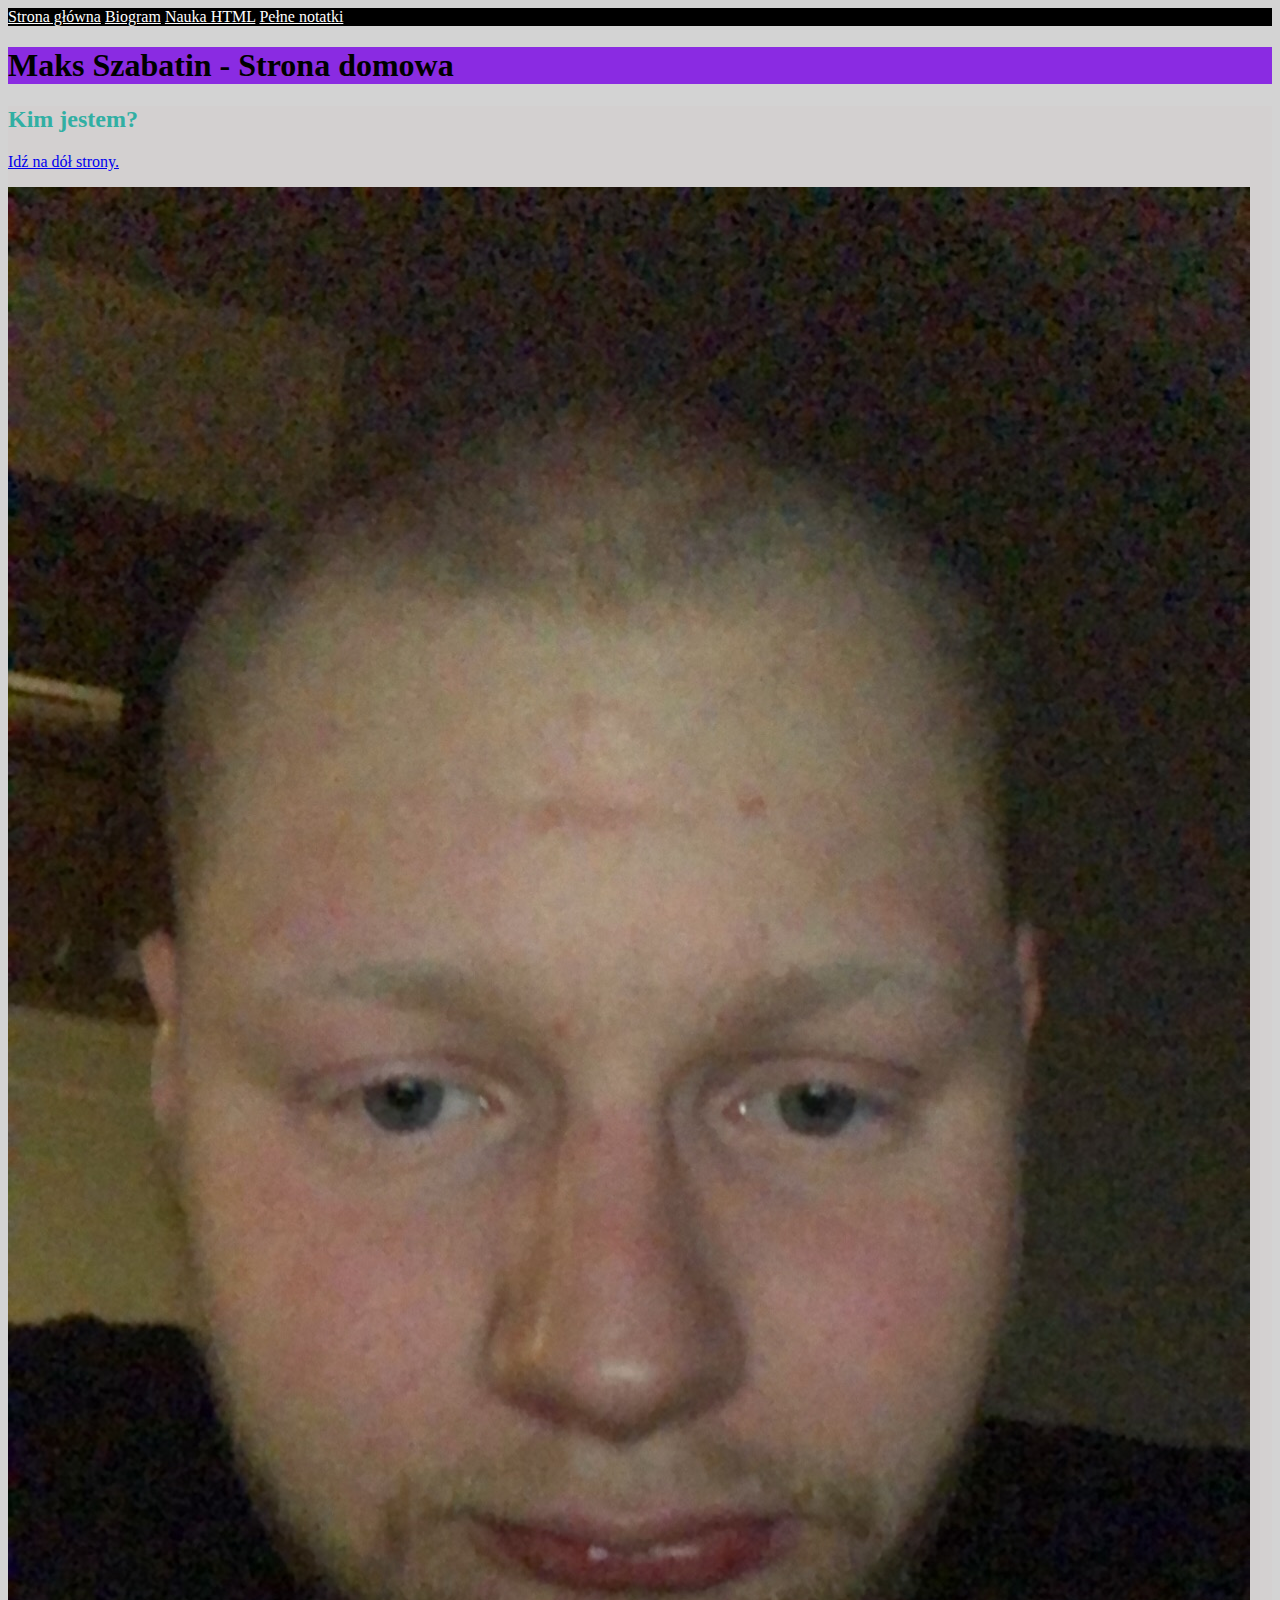
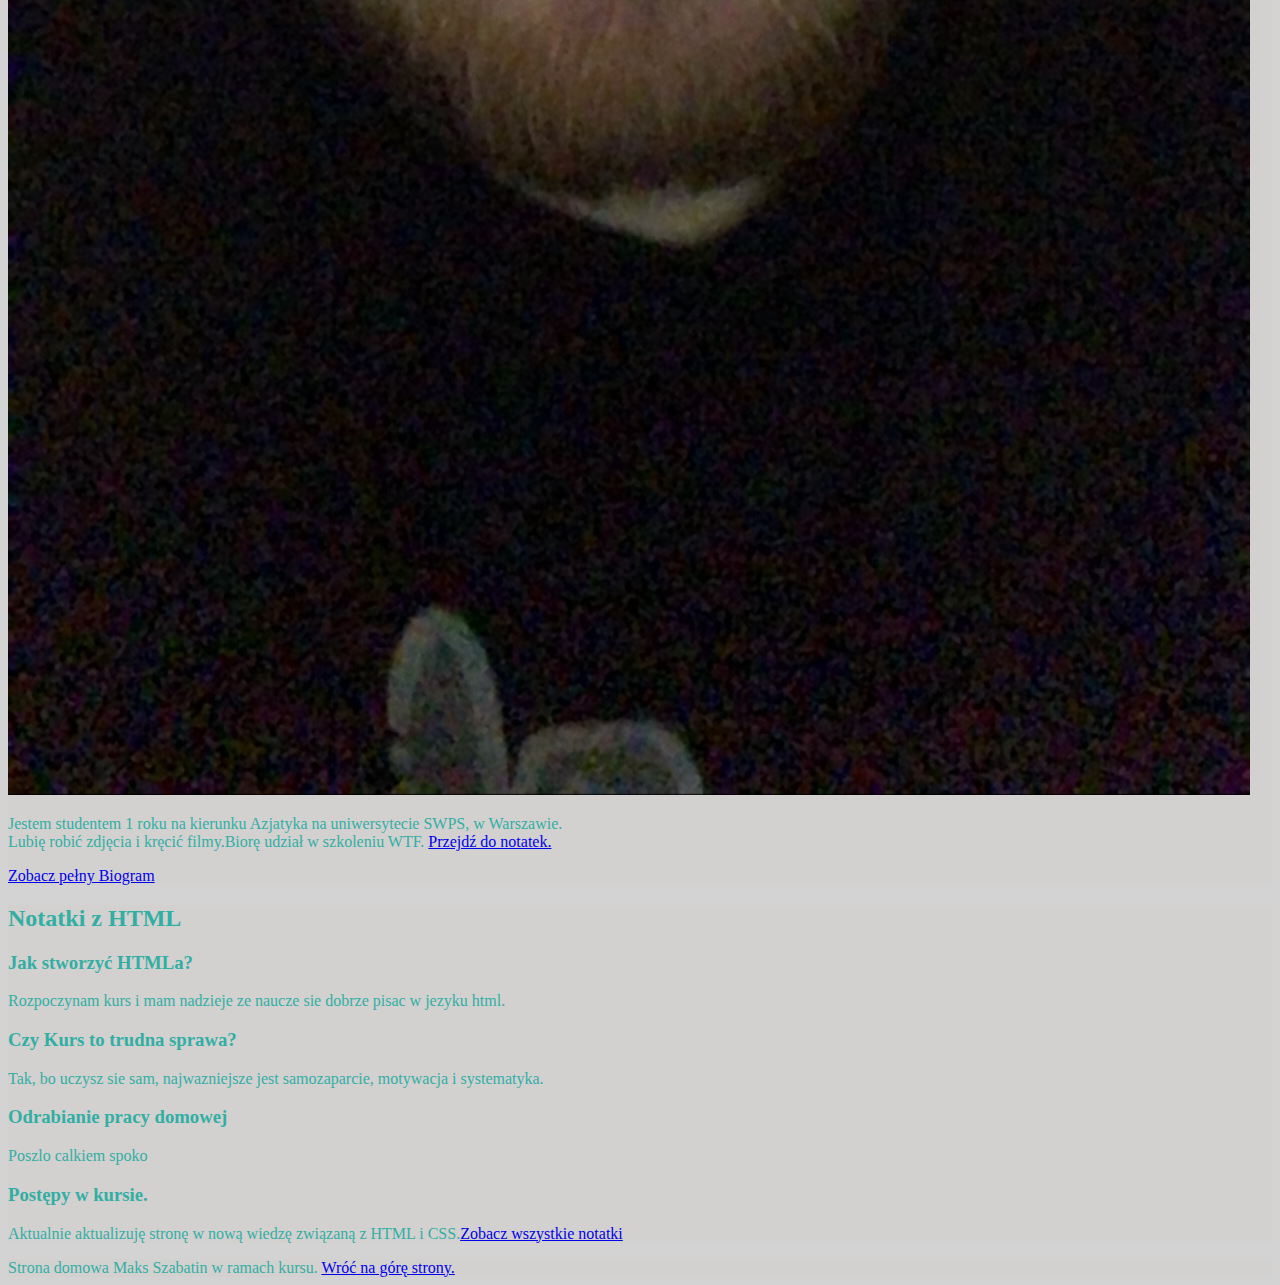
==== index.html @ cc78dd8a "initial commit" ====
<!DOCTYPE html>
<html lang="pl">

<head>
    <meta charset="UTF-8">
    <meta name="viewport" content="width=device-width, initial-scale=1.0">
    <title>Document</title>
    <link href="style.css" rel="stylesheet" type="text/css">
</head>

<body>
    <header>
        <nav class="nav-header">
            <a class="nav-header" href="index.html">Strona główna</a>
            <a class="nav-header" href="index2.html">Biogram</a>
            <a class="nav-header" href="nauka-html.html">Nauka HTML</a>
            <a class="nav-header" href="index3.html">Pełne notatki</a>
        </nav>
    </header>

    <main>

        <header class="main-header" id="top">
            <h1>Maks Szabatin - Strona domowa</h1>
        </header>

        <section class="image">

             <h2>Kim jestem? </h2> <p><a href="#bottom">Idź na dół strony.</a></p>
            
            <img src="maks-strona.jpg" alt="moje zdjęcie" />
            <p class="main-description">Jestem studentem 1 roku na kierunku Azjatyka na uniwersytecie SWPS, w
                Warszawie.<br>
                Lubię robić zdjęcia i
                kręcić filmy.Biorę udział w szkoleniu WTF. <a href="#notatki">Przejdź do notatek.</a> </p>
            <a class="go-biogram" href="index2.html">Zobacz pełny Biogram</a>

        </section>

        <section class="notes" id="notatki">
            <h2>Notatki z HTML</h2>
            <article class="headers-descriptions">
                <h3>Jak stworzyć HTMLa?</h3>
                <p>Rozpoczynam kurs i mam nadzieje ze naucze sie dobrze pisac w jezyku html.</p>
            </article>

            <article class="headers-descriptions">
                <h3>Czy Kurs to trudna sprawa?</h3>
                <p>Tak, bo uczysz sie sam, najwazniejsze jest samozaparcie, motywacja i systematyka.</p>
            </article>

            <article class="headers-descriptions">
                <h3> Odrabianie pracy domowej</h3>
                <p>Poszlo calkiem spoko</p>
            </article>

            <article class="headers-descriptions">
                <h3>Postępy w kursie.</h3>
                <p>Aktualnie aktualizuję stronę w nową wiedzę związaną z HTML i CSS.<a class="go-biogram"
                        href="index3.html">Zobacz wszystkie notatki</a></p>

            </article>


        </section>



    </main>
    <footer class="footer" id="bottom">
        Strona domowa Maks Szabatin w ramach kursu. <a href="#top">Wróć na górę strony.</a>
    </footer>
    <script src="main.js "></script>

</body>

</html>
---- style.css ----
body {
    background: lightgrey;
}

.notes {
    background: #d3d0d0; color: rgb(49, 175, 163);
}
.headers-descriptions {
    background: #d3d0d0; color: rgb(49, 175, 163);
}

.main-header {
    background: blueviolet;
}

.nav-header {
    color: white; background: black;
}

.main-description {
    background: #d3d0d0; color: rgb(49, 175, 163);
} 

.image {
    background: #d3d0d0; color: rgb(49, 175, 163);
}
.footer{
    background: #d3d0d0; color: rgb(49, 175, 163);
}

.go-biogram {
    background:#d3d0d0;
}
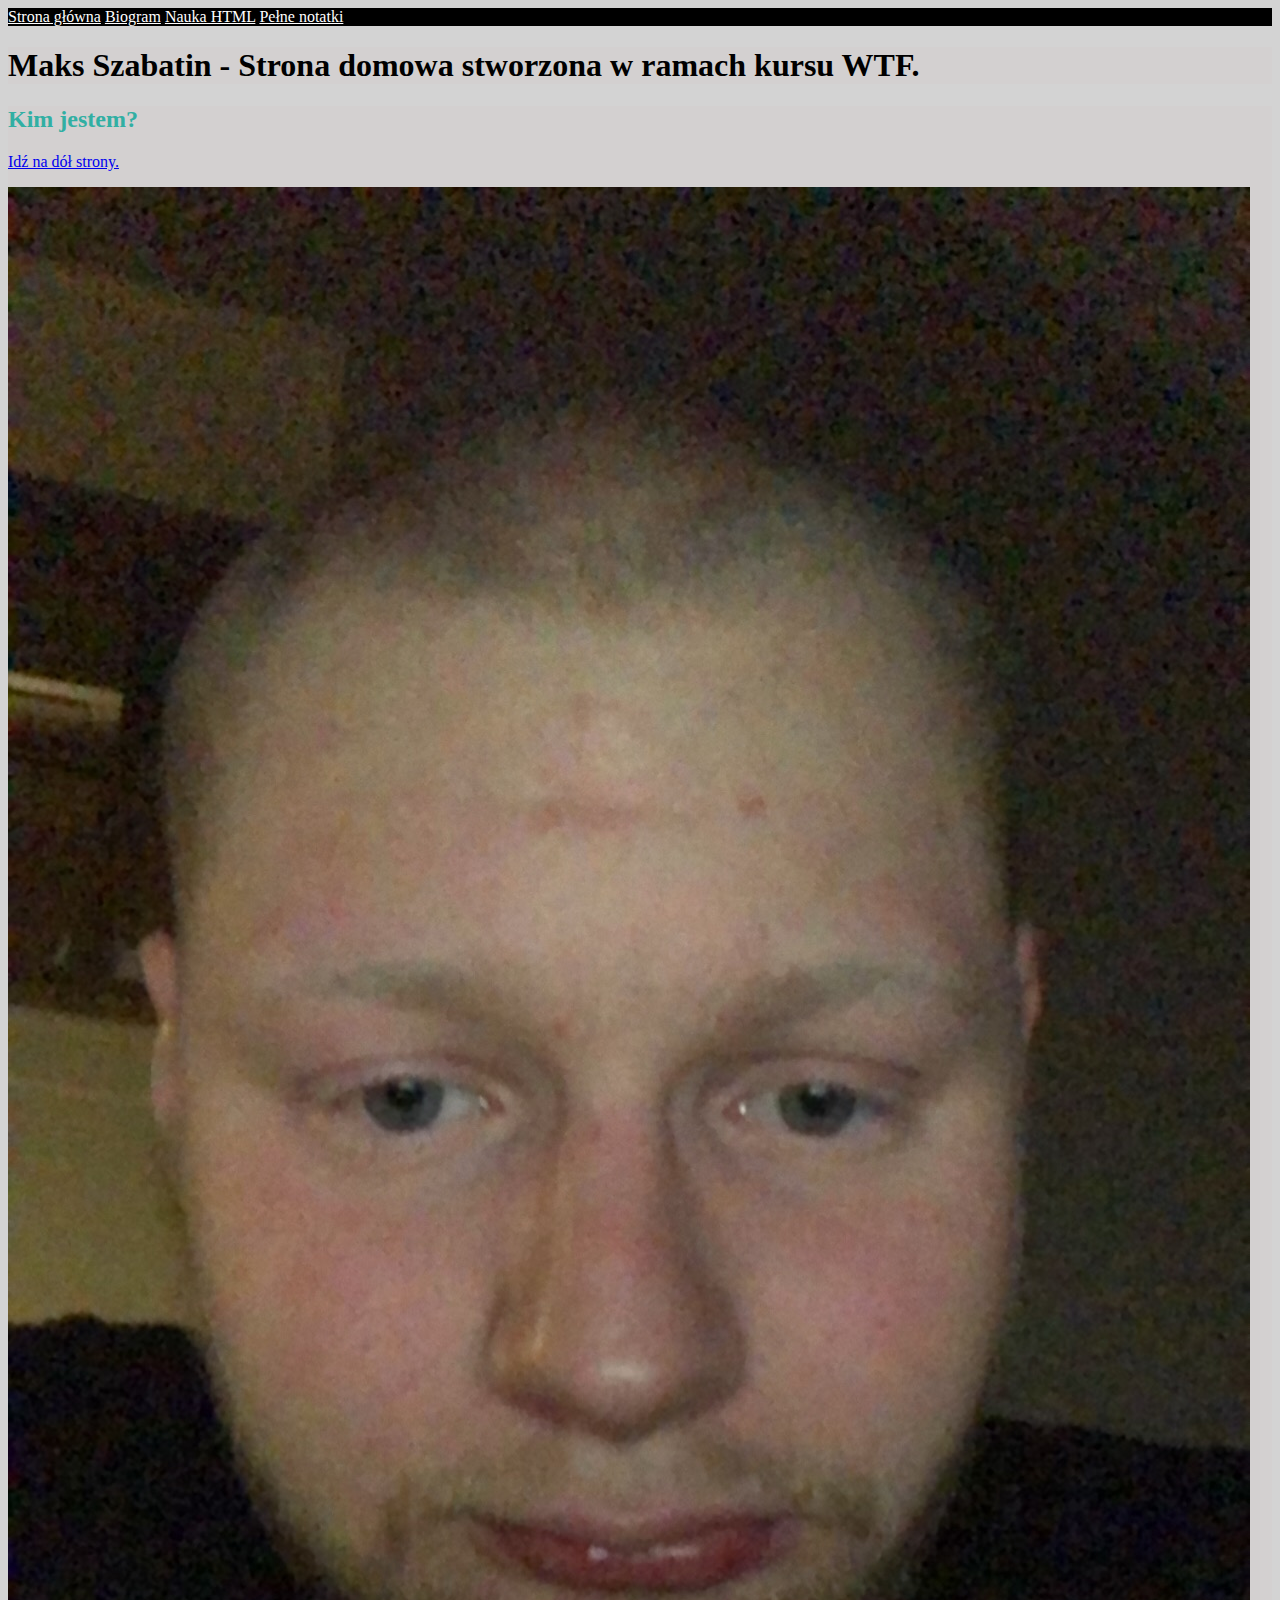
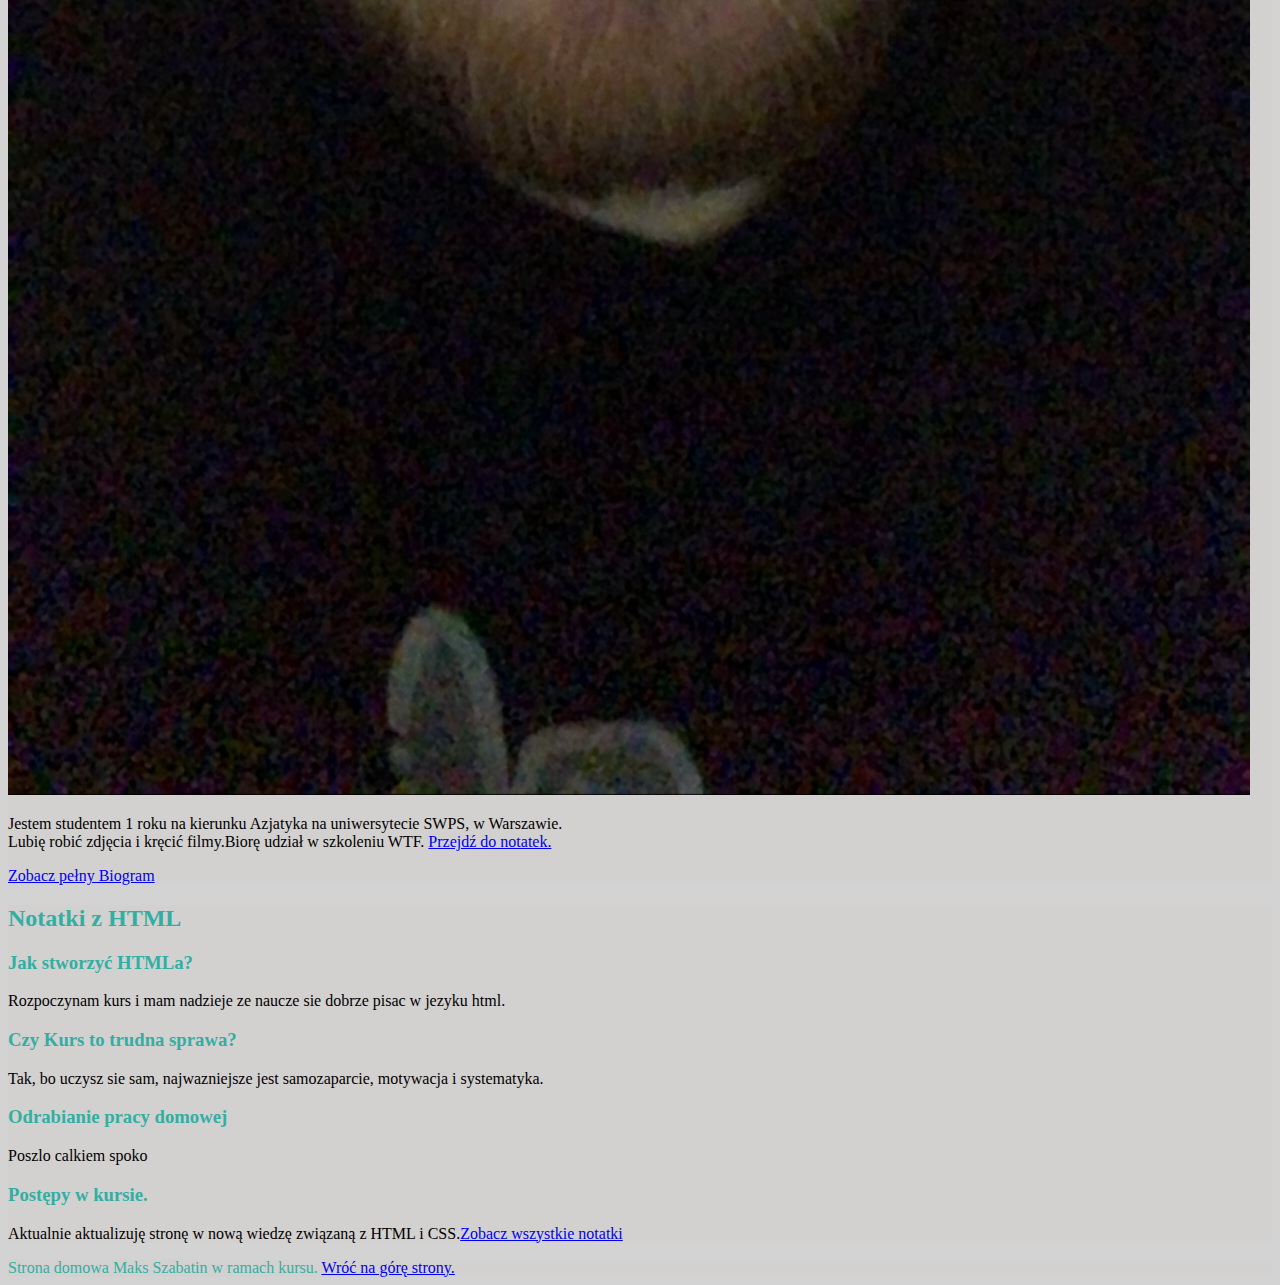
==== commit 5c8bc833: "new heading content" ====
--- a/index.html
+++ b/index.html
@@ -13,23 +13,24 @@
         <nav class="nav-header">
             <a class="nav-header" href="index.html">Strona główna</a>
             <a class="nav-header" href="index2.html">Biogram</a>
-            <a class="nav-header" href="nauka-html.html">Nauka HTML</a>
-            <a class="nav-header" href="index3.html">Pełne notatki</a>
+            <a class="nav-header" href="index3.html">Nauka HTML</a>
+            <a class="nav-header" href="index4.html">Pełne notatki</a>
         </nav>
     </header>
 
     <main>
 
         <header class="main-header" id="top">
-            <h1>Maks Szabatin - Strona domowa</h1>
+            <h1>Maks Szabatin - Strona domowa stworzona w ramach kursu WTF.</h1>
         </header>
 
         <section class="image">
 
-             <h2>Kim jestem? </h2> <p><a href="#bottom">Idź na dół strony.</a></p>
-            
+            <h2>Kim jestem? </h2>
+            <p><a href="#bottom">Idź na dół strony.</a></p>
+
             <img src="maks-strona.jpg" alt="moje zdjęcie" />
-            <p class="main-description">Jestem studentem 1 roku na kierunku Azjatyka na uniwersytecie SWPS, w
+            <p class="article-text">Jestem studentem 1 roku na kierunku Azjatyka na uniwersytecie SWPS, w
                 Warszawie.<br>
                 Lubię robić zdjęcia i
                 kręcić filmy.Biorę udział w szkoleniu WTF. <a href="#notatki">Przejdź do notatek.</a> </p>
@@ -41,23 +42,24 @@
             <h2>Notatki z HTML</h2>
             <article class="headers-descriptions">
                 <h3>Jak stworzyć HTMLa?</h3>
-                <p>Rozpoczynam kurs i mam nadzieje ze naucze sie dobrze pisac w jezyku html.</p>
+                <p class="article-text">Rozpoczynam kurs i mam nadzieje ze naucze sie dobrze pisac w jezyku html.</p>
             </article>
 
             <article class="headers-descriptions">
                 <h3>Czy Kurs to trudna sprawa?</h3>
-                <p>Tak, bo uczysz sie sam, najwazniejsze jest samozaparcie, motywacja i systematyka.</p>
+                <p class="article-text">Tak, bo uczysz sie sam, najwazniejsze jest samozaparcie, motywacja i
+                    systematyka.</p>
             </article>
 
             <article class="headers-descriptions">
                 <h3> Odrabianie pracy domowej</h3>
-                <p>Poszlo calkiem spoko</p>
+                <p class="article-text">Poszlo calkiem spoko</p>
             </article>
 
             <article class="headers-descriptions">
                 <h3>Postępy w kursie.</h3>
-                <p>Aktualnie aktualizuję stronę w nową wiedzę związaną z HTML i CSS.<a class="go-biogram"
-                        href="index3.html">Zobacz wszystkie notatki</a></p>
+                <p class="article-text">Aktualnie aktualizuję stronę w nową wiedzę związaną z HTML i CSS.<a
+                        class="go-biogram" href="index3.html">Zobacz wszystkie notatki</a></p>
 
             </article>
 
--- a/style.css
+++ b/style.css
@@ -10,15 +10,15 @@
 }
 
 .main-header {
-    background: blueviolet;
+    background: #d3d0d0;
 }
 
 .nav-header {
     color: white; background: black;
 }
 
-.main-description {
-    background: #d3d0d0; color: rgb(49, 175, 163);
+.article-text {
+    background: #d3d0d0; color: black;
 } 
 
 .image {
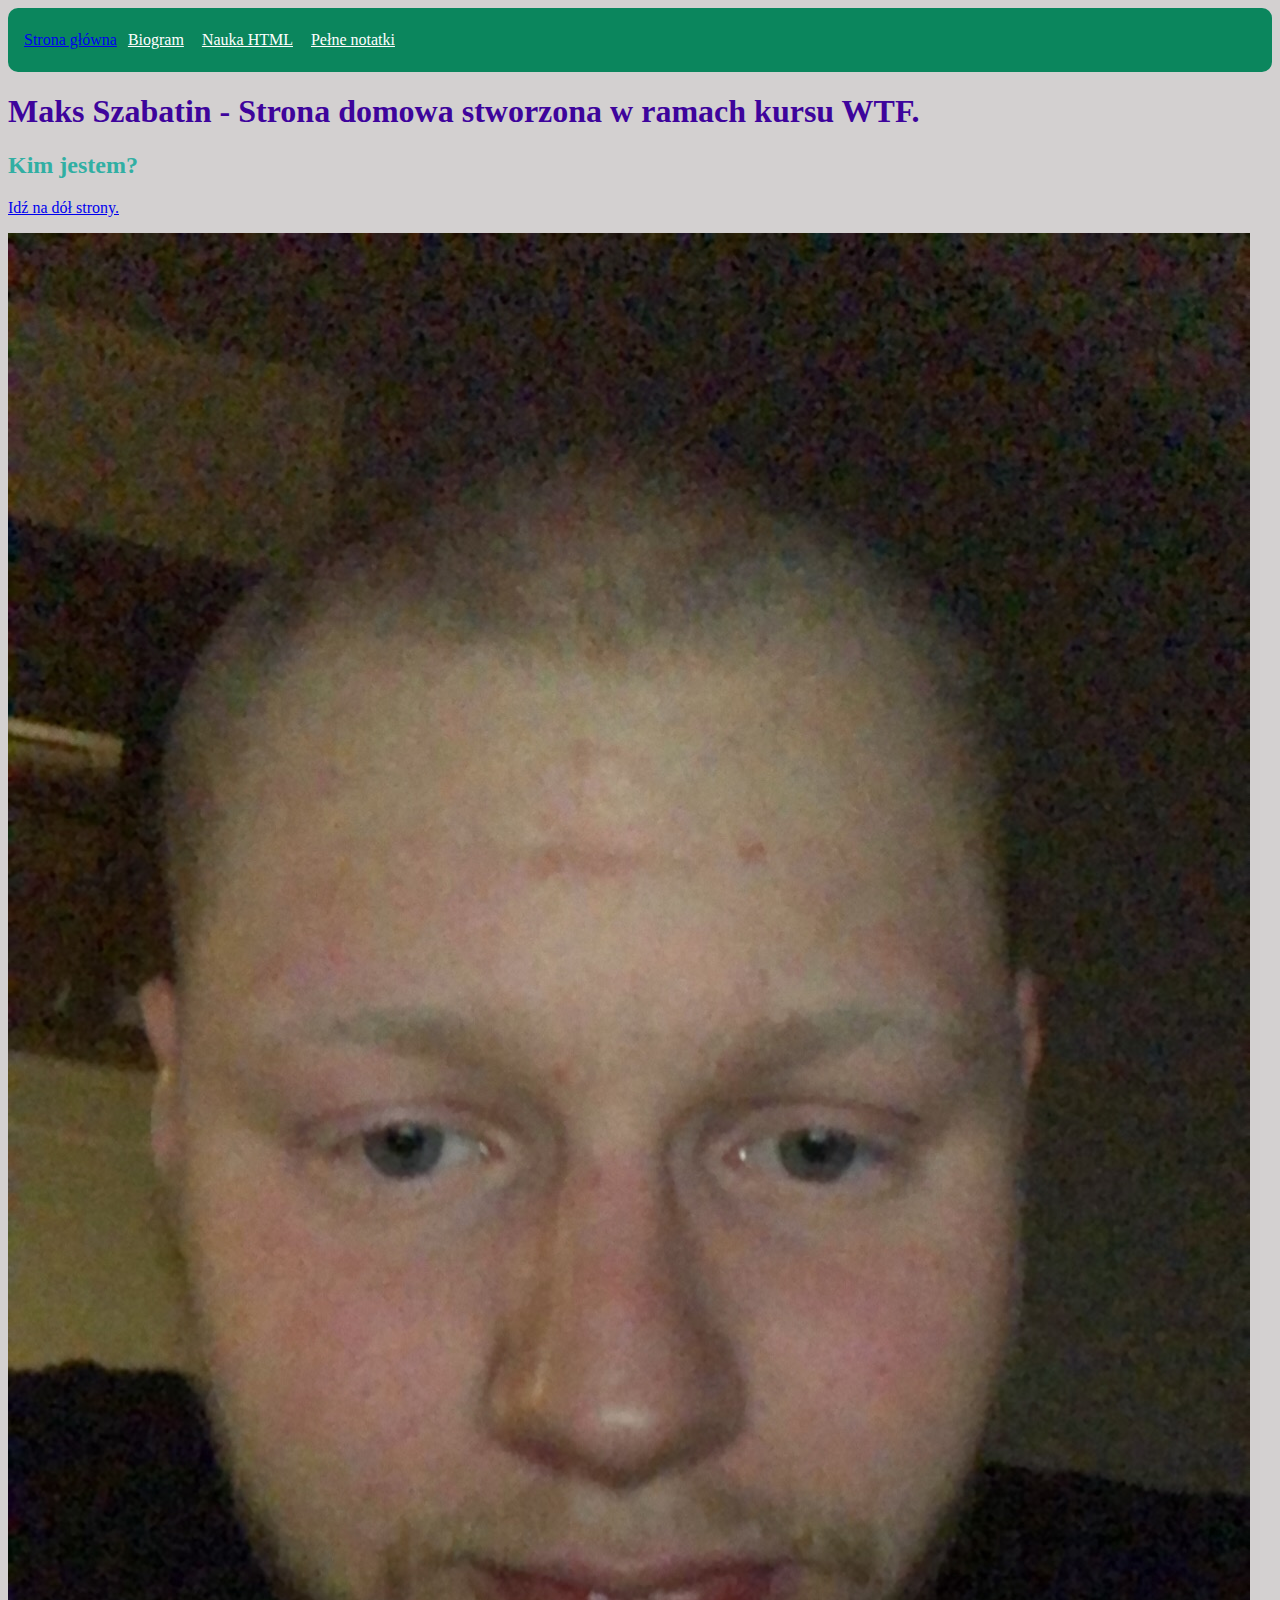
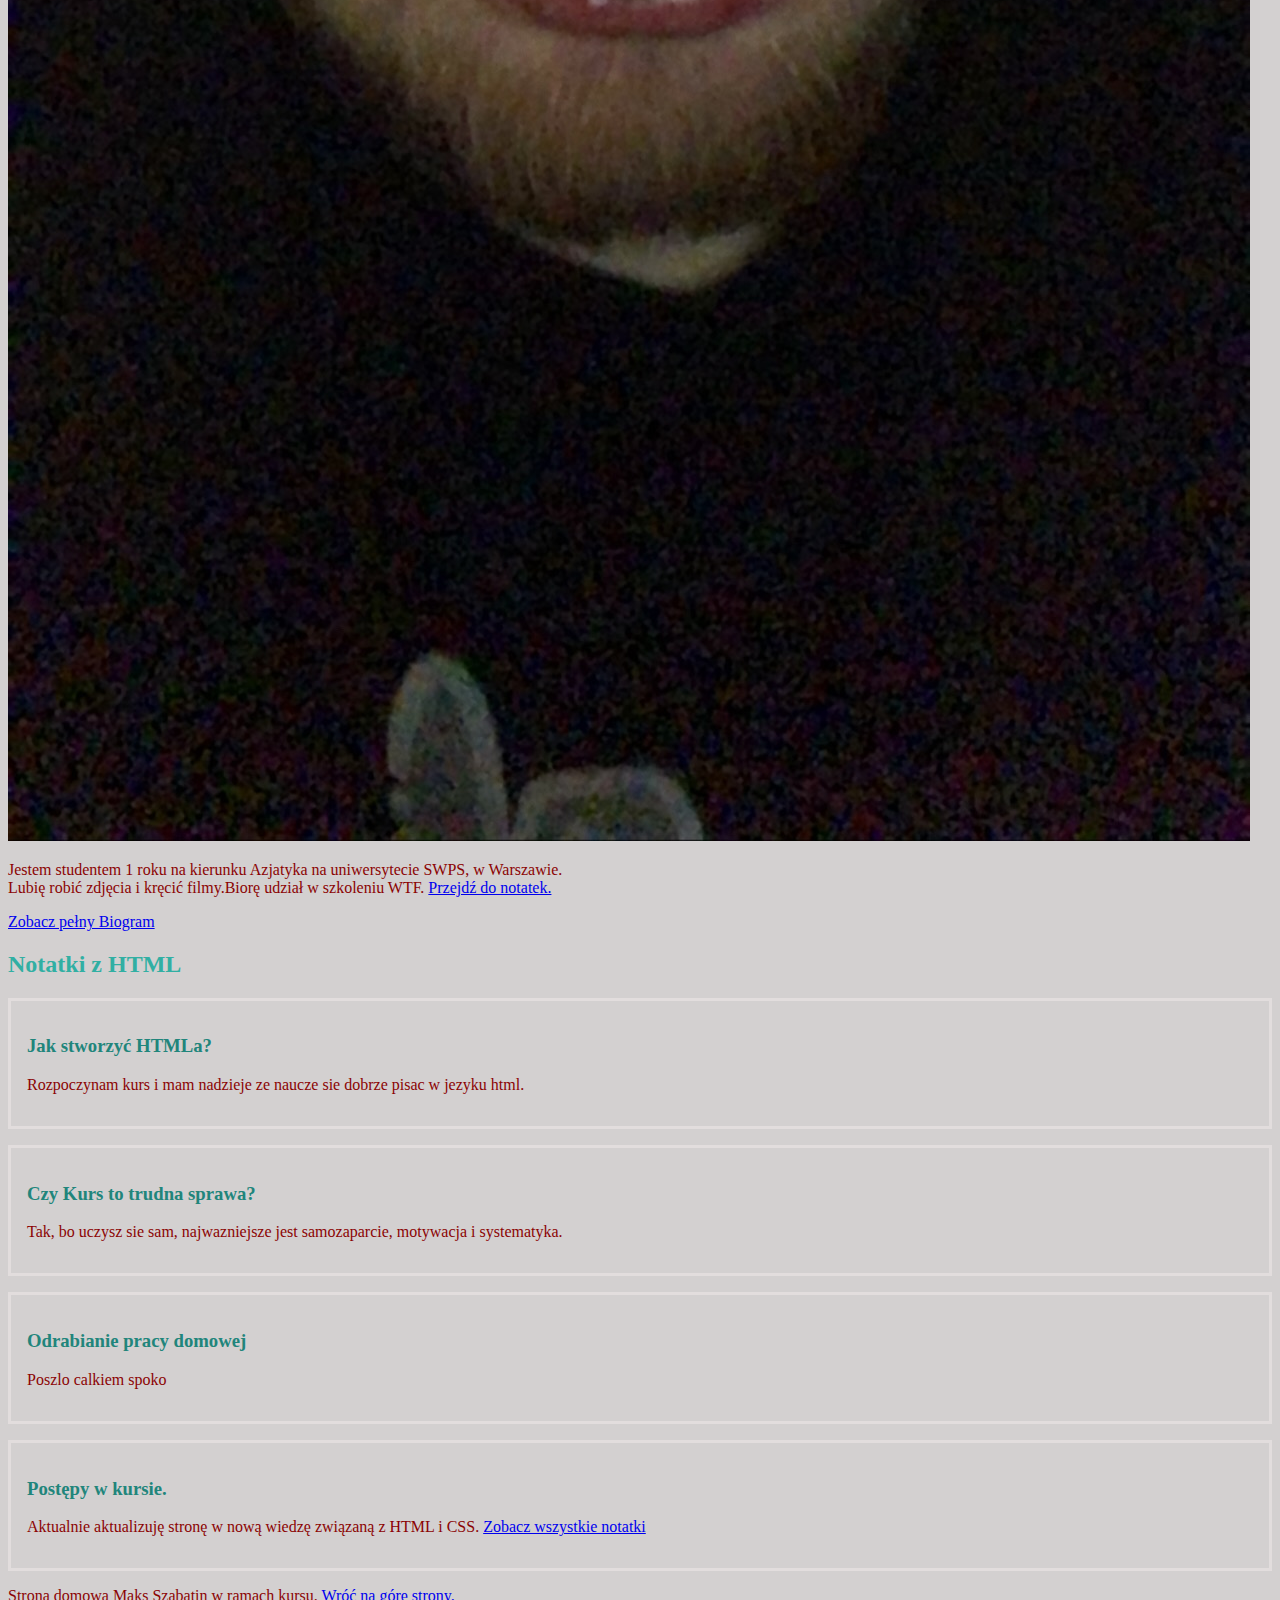
==== commit 7827b837: "BEM changes" ====
--- a/index.html
+++ b/index.html
@@ -1,79 +1,77 @@
 <!DOCTYPE html>
 <html lang="pl">
+  <head>
+    <meta charset="UTF-8" />
+    <meta name="viewport" content="width=device-width, initial-scale=1.0" />
+    <title>Document</title>
+    <link href="style.css" rel="stylesheet" type="text/css" />
+  </head>
 
-<head>
-    <meta charset="UTF-8">
-    <meta name="viewport" content="width=device-width, initial-scale=1.0">
-    <title>Document</title>
-    <link href="style.css" rel="stylesheet" type="text/css">
-</head>
-
-<body>
+  <body>
     <header>
-        <nav class="nav-header">
-            <a class="nav-header" href="index.html">Strona główna</a>
-            <a class="nav-header" href="index2.html">Biogram</a>
-            <a class="nav-header" href="index3.html">Nauka HTML</a>
-            <a class="nav-header" href="index4.html">Pełne notatki</a>
-        </nav>
+      <nav class="navigation">
+        <a class="navigation__link--homepage" href="index.html">Strona główna</a>
+        <a class="navigation__link" href="index2.html">Biogram</a>
+        <a class="navigation__link" href="index3.html">Nauka HTML</a>
+        <a class="navigation__link" href="index4.html">Pełne notatki</a>
+      </nav>
     </header>
 
     <main>
+      <header class="page__title" id="top">
+        <h1>Maks Szabatin - Strona domowa stworzona w ramach kursu WTF.</h1>
+      </header>
 
-        <header class="main-header" id="top">
-            <h1>Maks Szabatin - Strona domowa stworzona w ramach kursu WTF.</h1>
-        </header>
+      <section>
+        <h2 class="page__title--special">Kim jestem?</h2>
+        <p><a href="#bottom">Idź na dół strony.</a></p>
 
-        <section class="image">
+        <img src="maks-strona.jpg" alt="moje zdjęcie" />
+        <p class="page__title--description">
+          Jestem studentem 1 roku na kierunku Azjatyka na uniwersytecie SWPS, w
+          Warszawie.<br />
+          Lubię robić zdjęcia i kręcić filmy.Biorę udział w szkoleniu WTF.
+          <a href="#notatki">Przejdź do notatek.</a>
+        </p>
+        <a href="index2.html">Zobacz pełny Biogram</a>
+      </section>
 
-            <h2>Kim jestem? </h2>
-            <p><a href="#bottom">Idź na dół strony.</a></p>
+      <section id="notatki">
+        <h2 class="page__title--special">Notatki z HTML</h2>
+        <article class="week-summary">
+          <h3 class="week-summary__title">Jak stworzyć HTMLa?</h3>
+          <p class="week-summary__description">
+            Rozpoczynam kurs i mam nadzieje ze naucze sie dobrze pisac w jezyku
+            html.
+          </p>
+        </article>
 
-            <img src="maks-strona.jpg" alt="moje zdjęcie" />
-            <p class="article-text">Jestem studentem 1 roku na kierunku Azjatyka na uniwersytecie SWPS, w
-                Warszawie.<br>
-                Lubię robić zdjęcia i
-                kręcić filmy.Biorę udział w szkoleniu WTF. <a href="#notatki">Przejdź do notatek.</a> </p>
-            <a class="go-biogram" href="index2.html">Zobacz pełny Biogram</a>
+        <article class="week-summary">
+          <h3 class="week-summary__title">Czy Kurs to trudna sprawa?</h3>
+          <p class="week-summary__description">
+            Tak, bo uczysz sie sam, najwazniejsze jest samozaparcie, motywacja i
+            systematyka.
+          </p>
+        </article>
 
-        </section>
+        <article class="week-summary">
+          <h3 class="week-summary__title">Odrabianie pracy domowej</h3>
+          <p class="week-summary__description">Poszlo calkiem spoko</p>
+        </article>
 
-        <section class="notes" id="notatki">
-            <h2>Notatki z HTML</h2>
-            <article class="headers-descriptions">
-                <h3>Jak stworzyć HTMLa?</h3>
-                <p class="article-text">Rozpoczynam kurs i mam nadzieje ze naucze sie dobrze pisac w jezyku html.</p>
-            </article>
-
-            <article class="headers-descriptions">
-                <h3>Czy Kurs to trudna sprawa?</h3>
-                <p class="article-text">Tak, bo uczysz sie sam, najwazniejsze jest samozaparcie, motywacja i
-                    systematyka.</p>
-            </article>
-
-            <article class="headers-descriptions">
-                <h3> Odrabianie pracy domowej</h3>
-                <p class="article-text">Poszlo calkiem spoko</p>
-            </article>
-
-            <article class="headers-descriptions">
-                <h3>Postępy w kursie.</h3>
-                <p class="article-text">Aktualnie aktualizuję stronę w nową wiedzę związaną z HTML i CSS.<a
-                        class="go-biogram" href="index3.html">Zobacz wszystkie notatki</a></p>
-
-            </article>
-
-
-        </section>
-
-
-
+        <article class="week-summary">
+          <h3 class="week-summary__title">Postępy w kursie.</h3>
+          <p class="week-summary__description">
+            Aktualnie aktualizuję stronę w nową wiedzę związaną z HTML i CSS.
+            <a href="index3.html">Zobacz wszystkie notatki</a>
+          </p>
+        </article>
+      </section>
     </main>
-    <footer class="footer" id="bottom">
-        Strona domowa Maks Szabatin w ramach kursu. <a href="#top">Wróć na górę strony.</a>
+    <footer class="page__footer" id="bottom">
+      Strona domowa Maks Szabatin w ramach kursu.
+      <a href="#top">Wróć na górę strony.</a>
     </footer>
     <script src="main.js "></script>
-
-</body>
-
-</html>+  </body>
+</html>
--- a/style.css
+++ b/style.css
@@ -1,33 +1,55 @@
+
 body {
-    background: lightgrey;
-}
-
-.notes {
-    background: #d3d0d0; color: rgb(49, 175, 163);
-}
-.headers-descriptions {
-    background: #d3d0d0; color: rgb(49, 175, 163);
-}
-
-.main-header {
     background: #d3d0d0;
 }
 
-.nav-header {
-    color: white; background: black;
+
+.navigation {
+    background: rgb(11, 134, 93);
+    padding: 16px;
+    border-radius: 10px;
 }
 
-.article-text {
-    background: #d3d0d0; color: black;
-} 
-
-.image {
-    background: #d3d0d0; color: rgb(49, 175, 163);
-}
-.footer{
-    background: #d3d0d0; color: rgb(49, 175, 163);
+.navigation__link {
+    color: white;
+    display: inline-block;
+    margin: 7px;
 }
 
-.go-biogram {
-    background:#d3d0d0;
-} +.page__footer {
+    
+    color: rgb(139, 3, 3);
+}
+
+.page__title {
+    color: #3e049c
+}
+
+.page__title--description {
+    color: rgb(139, 3, 3)
+}
+
+.page__title--special{ 
+    color: rgb(49, 175, 163);
+}
+
+
+
+.section__title {
+    
+    color: rgb(33, 133, 123);
+}
+
+.week-summary{
+    padding: 16px;
+    border: #e2dddd solid;
+    margin-bottom: 16px;
+}
+
+.week-summary__description {
+    color: rgb(139, 3, 3);
+}
+
+.week-summary__title {
+    color:rgb(33, 133, 123) ;
+}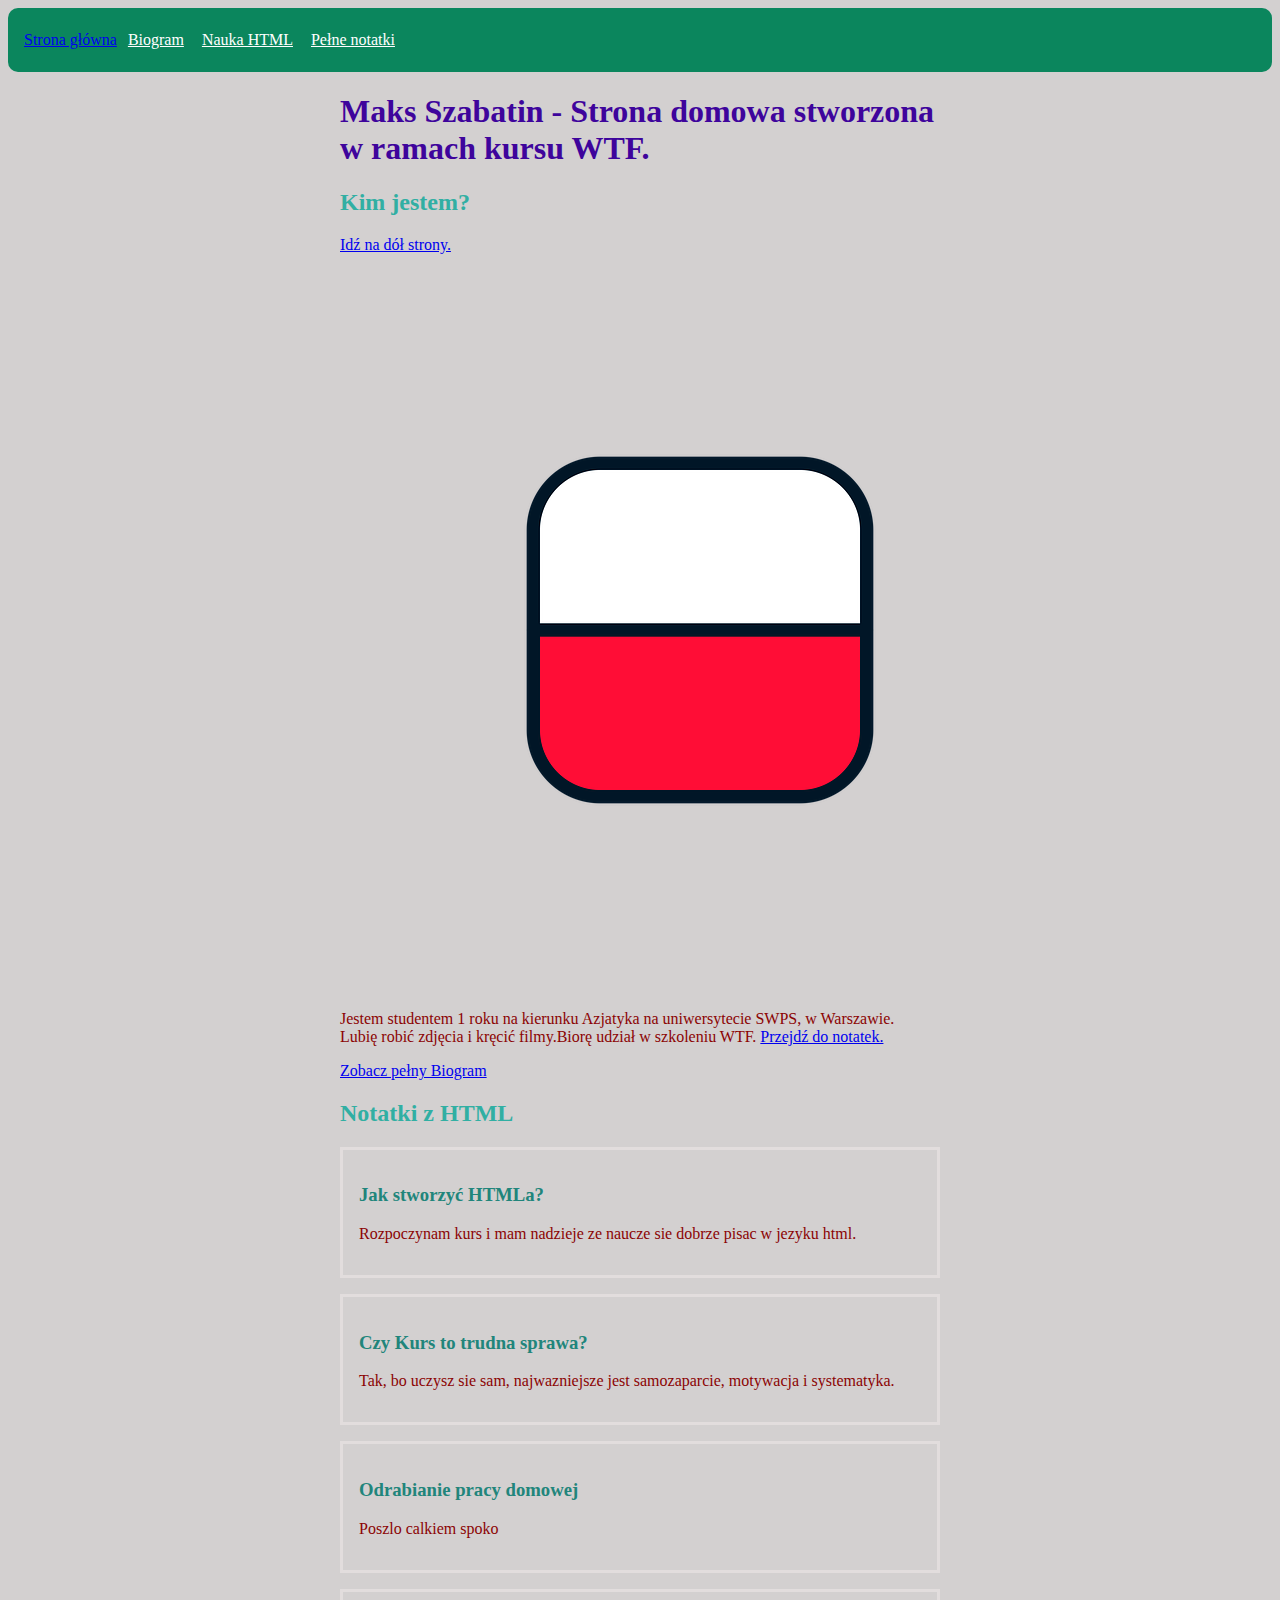
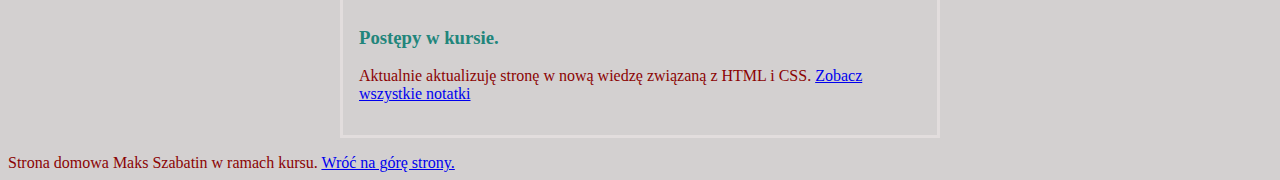
==== commit bb5203e5: "main class centered & pictures changed" ====
--- a/index.html
+++ b/index.html
@@ -17,8 +17,8 @@
       </nav>
     </header>
 
-    <main>
-      <header class="page__title" id="top">
+    <main class="main">
+      <header class="page__title">
         <h1>Maks Szabatin - Strona domowa stworzona w ramach kursu WTF.</h1>
       </header>
 
@@ -26,7 +26,7 @@
         <h2 class="page__title--special">Kim jestem?</h2>
         <p><a href="#bottom">Idź na dół strony.</a></p>
 
-        <img src="maks-strona.jpg" alt="moje zdjęcie" />
+        <img src="polska.jpg" alt="flaga polski" />
         <p class="page__title--description">
           Jestem studentem 1 roku na kierunku Azjatyka na uniwersytecie SWPS, w
           Warszawie.<br />
--- a/style.css
+++ b/style.css
@@ -1,6 +1,11 @@
 
 body {
     background: #d3d0d0;
+}
+
+.main {
+    max-width: 600px;
+   margin: 0 auto;
 }
 
 
@@ -29,6 +34,8 @@
     color: rgb(139, 3, 3)
 }
 
+
+
 .page__title--special{ 
     color: rgb(49, 175, 163);
 }
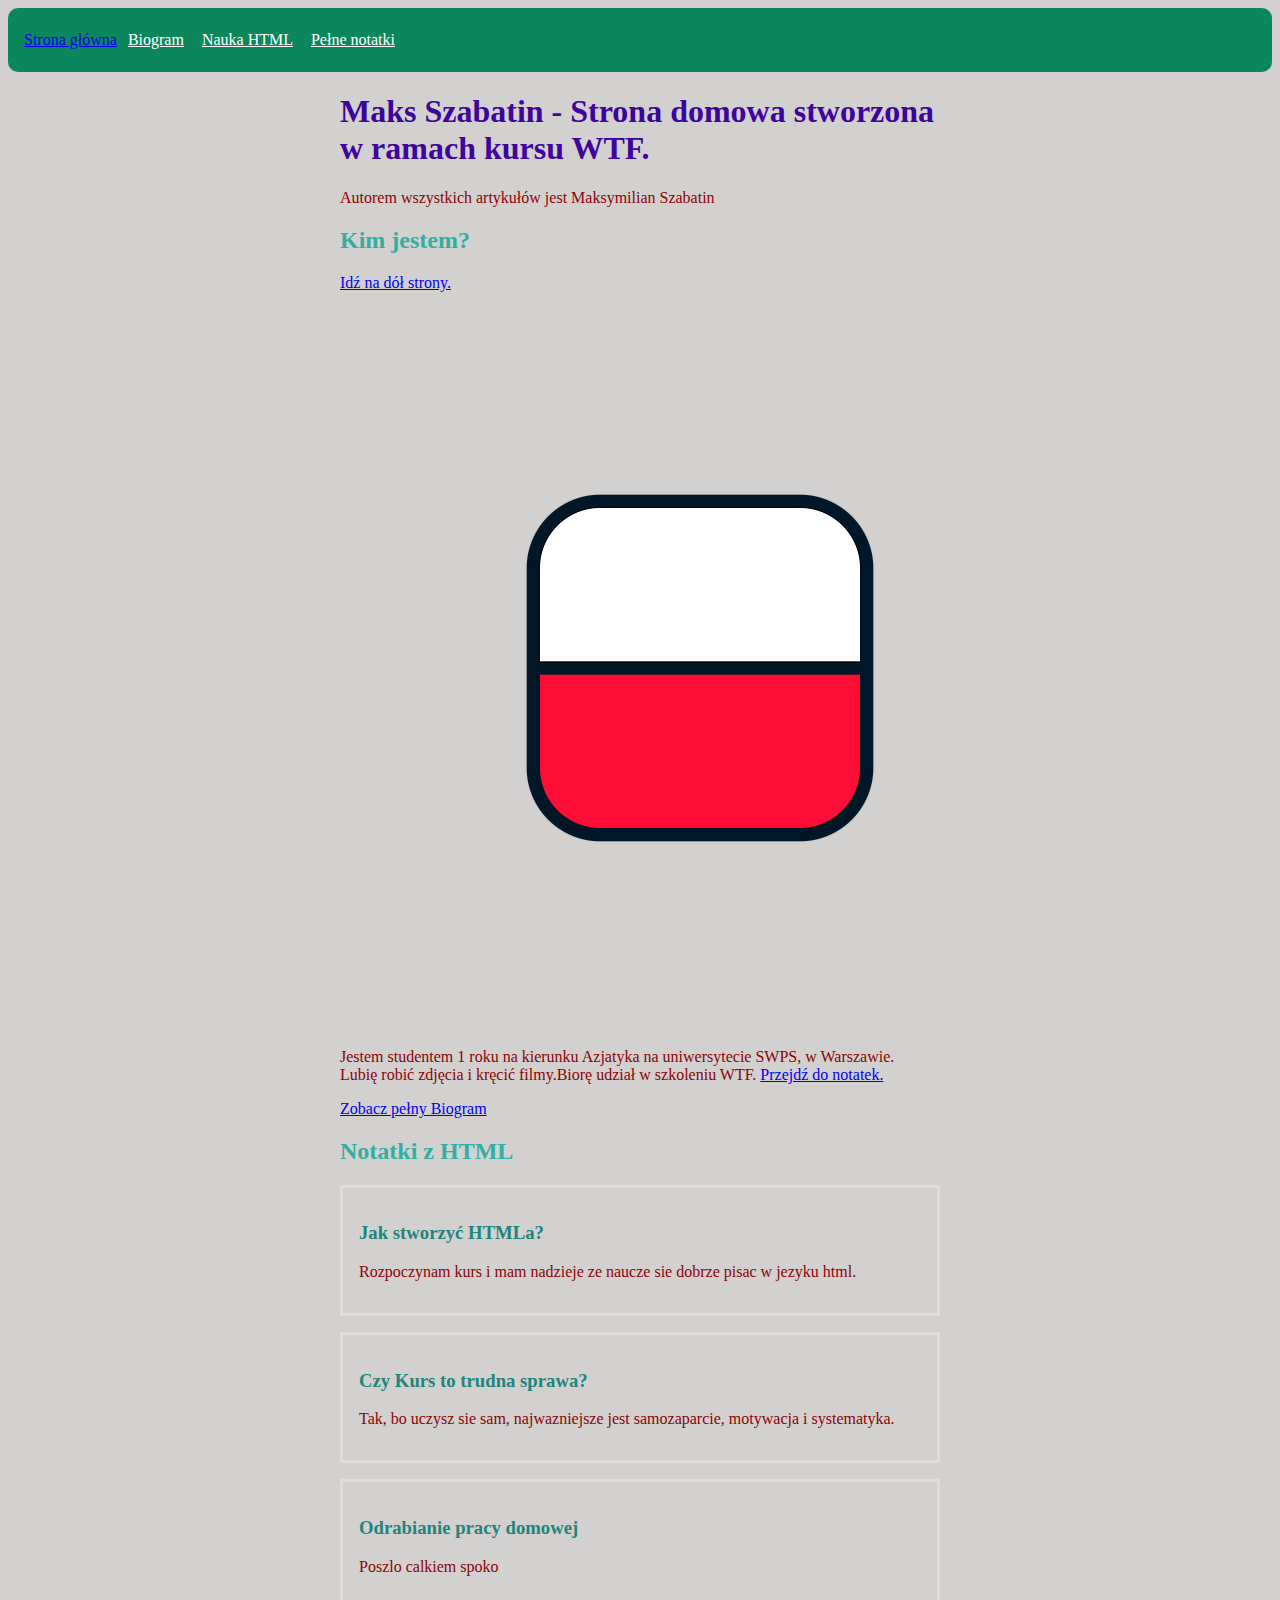
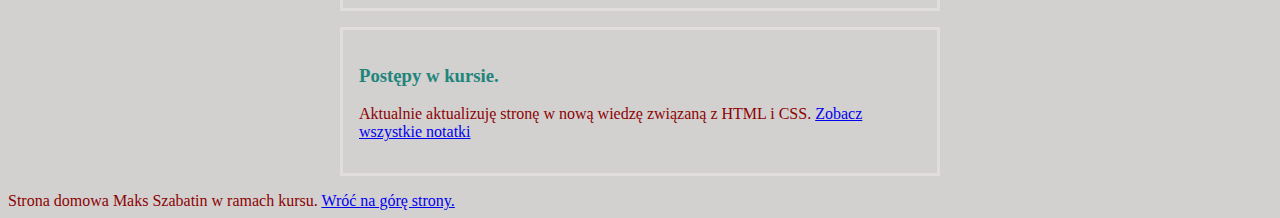
==== commit 79756f98: "js emptyParagraph" ====
--- a/index.html
+++ b/index.html
@@ -21,6 +21,9 @@
       <header class="page__title">
         <h1>Maks Szabatin - Strona domowa stworzona w ramach kursu WTF.</h1>
       </header>
+
+      <p class= "page__title--description page__title--js"></p>
+
 
       <section>
         <h2 class="page__title--special">Kim jestem?</h2>
